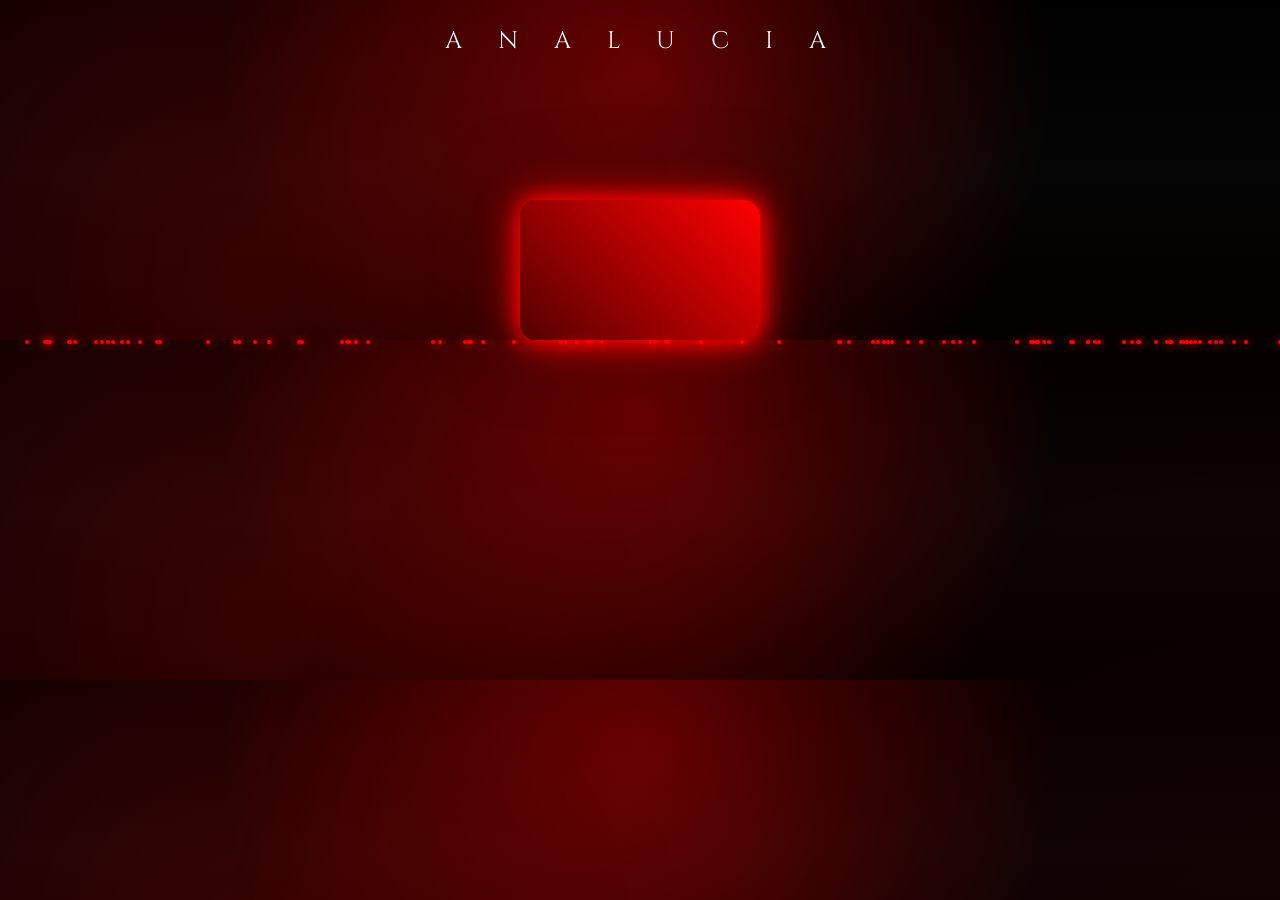
==== personas/Ana.html @ 5084f2df "Primera version del proyecto Proyecto de experiencias personales interactivas; Con 10 personas y mul" ====
<!DOCTYPE html>
<html lang="es">
<head>
<meta charset="UTF-8">
<title>Para ti, Ana Lucía</title>

<!-- FUENTE MÁS STRANGER THINGS -->
<link href="https://fonts.googleapis.com/css2?family=Cinzel:wght@400;700&family=Poppins:wght@300;500;700&display=swap" rel="stylesheet">

<style>

/* ================= FONDO STRANGER THINGS ROJO Y NEGRO ================= */

body
{
    margin: 0;

    background:
    radial-gradient(circle at 50% 20%, rgba(255,0,0,0.35), transparent 60%),
    radial-gradient(circle at 20% 80%, rgba(180,0,0,0.3), transparent 60%),
    linear-gradient(180deg, #000000, #050505, #000000);

    font-family: 'Poppins', sans-serif;

    color: white;

    text-align: center;

    overflow-x: hidden;
}

/* ================= NIEBLA ROJA ================= */

.niebla
{
    position: fixed;

    width: 200%;
    height: 200%;

    background: radial-gradient(circle, rgba(255,0,0,0.08), transparent 70%);

    animation: moverNiebla 30s infinite linear;

    pointer-events: none;
}

@keyframes moverNiebla
{
    from { transform: translate(-20%, -20%); }
    to { transform: translate(20%, 20%); }
}

/* ================= LETRAS NAVIDEÑAS FIJAS ================= */

.letras
{
    position: fixed;

    top: 20px;

    width: 100%;

    font-family: 'Cinzel', serif;

    font-size: 24px;

    letter-spacing: 10px;

    z-index: 10;
}

.letra
{
    display: inline-block;

    margin: 5px;

    animation: parpadear 2s infinite;
}

@keyframes parpadear
{
    0% { color: #ff0000; text-shadow: 0 0 15px #ff0000; }
    50% { color: #aa0000; text-shadow: 0 0 25px #ff0000; }
    100% { color: #ff0000; text-shadow: 0 0 15px #ff0000; }
}

/* ================= TITULO STRANGER THINGS ================= */

.glitch
{
    font-family: 'Cinzel', serif;

    font-size: 48px;

    color: #ff0000;

    text-shadow:
    0 0 10px #ff0000,
    0 0 20px #ff0000,
    0 0 40px #aa0000;
}

/* ================= SOBRE ================= */

#sobre
{
    margin-top: 200px;

    width: 240px;
    height: 140px;

    background: linear-gradient(45deg, #550000, #ff0000);

    border-radius: 16px;

    cursor: pointer;

    margin-left: auto;
    margin-right: auto;

    animation: latido 1.5s infinite;

    box-shadow:
    0 0 20px #ff0000,
    0 0 40px #ff0000,
    0 0 80px #550000;
}

@keyframes latido
{
    0% { transform: scale(1); }
    50% { transform: scale(1.1); }
    100% { transform: scale(1); }
}

/* ================= CARTA ================= */

.carta
{
    display: none;

    margin: auto;

    margin-top: 40px;

    max-width: 720px;

    padding: 40px;

    background: rgba(0,0,0,0.85);

    border-radius: 20px;

    box-shadow:
    0 0 30px #ff0000,
    0 0 60px #550000;
}

/* ================= TEXTO ================= */

#textoCarta
{
    font-size: 20px;

    border-right: 2px solid #ff0000;

    white-space: pre-line;
}

/* ================= PARTICULAS ROJAS ================= */

.particula
{
    position: fixed;

    width: 4px;
    height: 4px;

    border-radius: 50%;

    background: #ff0000;

    box-shadow: 0 0 10px #ff0000;

    animation: flotar linear infinite;
}

@keyframes flotar
{
    from
    {
        transform: translateY(100vh);
        opacity: 0;
    }

    10%
    {
        opacity: 1;
    }

    to
    {
        transform: translateY(-10vh);
        opacity: 0;
    }
}

/* ================= FOTOS ================= */

.foto
{
    position: absolute;

    width: 170px;

    border-radius: 12px;

    box-shadow: 0 0 20px #ff0000;

    opacity: 0;

    transition: opacity 2s;
}

.foto.visible
{
    opacity: 1;
}

.foto.izq
{
    left: 5%;
    transform: rotate(-6deg);
}

.foto.der
{
    right: 5%;
    transform: rotate(6deg);
}

/* ================= VIDEO ================= */

.video
{
    margin-top: 30px;

    width: 340px;

    border-radius: 12px;

    box-shadow: 0 0 25px #ff0000;

    opacity: 0;

    transition: opacity 2s;
}

.video.visible
{
    opacity: 1;
}

/* ================= BOTONES ================= */

.audios button
{
    display: block;

    margin: 12px auto;

    padding: 12px 20px;

    border: none;

    border-radius: 12px;

    background: linear-gradient(45deg, #550000, #ff0000);

    color: white;

    cursor: pointer;

    width: 320px;

    box-shadow:
    0 0 20px #ff0000;
}

</style>

</head>

<body>

<div class="niebla"></div>

<div class="letras">
<span class="letra">A</span>
<span class="letra">N</span>
<span class="letra">A</span>
<span class="letra">L</span>
<span class="letra">U</span>
<span class="letra">C</span>
<span class="letra">I</span>
<span class="letra">A</span>
</div>

<audio id="musica" loop>
<source src="../media/ana/musica.mp3">
</audio>

<div id="sobre" onclick="abrirCarta()"></div>

<div class="carta" id="carta">

<h1 class="glitch">Para ti, Ana Lucía</h1>

<p id="textoCarta"></p>

<img src="../media/ana/foto1.jpg" class="foto izq" id="foto1">
<img src="../media/ana/foto2.jpg" class="foto der" id="foto2">

<video class="video" id="video1" autoplay muted loop>
<source src="../media/ana/video1.mp4">
</video>

<h2>Escucha esto</h2>

<div class="audios">
<button onclick="reproducirAudio('audio1')">▶ Mensaje 1</button>
<button onclick="reproducirAudio('audio2')">▶ Mensaje 2</button>
<button onclick="reproducirAudio('audio3')">▶ Mensaje 3</button>
</div>

<audio id="audio1"><source src="../media/ana/audio1.mp3"></audio>
<audio id="audio2"><source src="../media/ana/audio2.mp3"></audio>
<audio id="audio3"><source src="../media/ana/audio3.mp3"></audio>

</div>

<script>

/* PARTICULAS */

for(let i=0;i<100;i++)
{
    let p=document.createElement("div");

    p.className="particula";

    p.style.left=Math.random()*100+"vw";

    p.style.animationDuration=(4+Math.random()*8)+"s";

    document.body.appendChild(p);
}

let audioActual=null;

function reproducirAudio(id)
{
    if(audioActual)
    {
        audioActual.pause();
        audioActual.currentTime=0;
    }

    audioActual=document.getElementById(id);

    audioActual.play();
}

function abrirCarta()
{
    document.getElementById("sobre").style.display="none";

    document.getElementById("carta").style.display="block";

    let musica=document.getElementById("musica");

    musica.volume=0;

    musica.play();

    let fade=setInterval(()=>{

        if(musica.volume<0.3)
            musica.volume+=0.01;

        else
            clearInterval(fade);

    },120);

    escribirTexto();
}

const texto=`Algunas conexiones...

trascienden dimensiones.

Y tú eres una de ellas.`;

let i=0;

function escribirTexto()
{
    if(i<texto.length)
    {
        textoCarta.innerHTML+=texto.charAt(i);

        i++;

        if(i==40)
            foto1.classList.add("visible");

        if(i==80)
            foto2.classList.add("visible");

        if(i==120)
            video1.classList.add("visible");

        setTimeout(escribirTexto,35);
    }
}

</script>

</body>
</html>
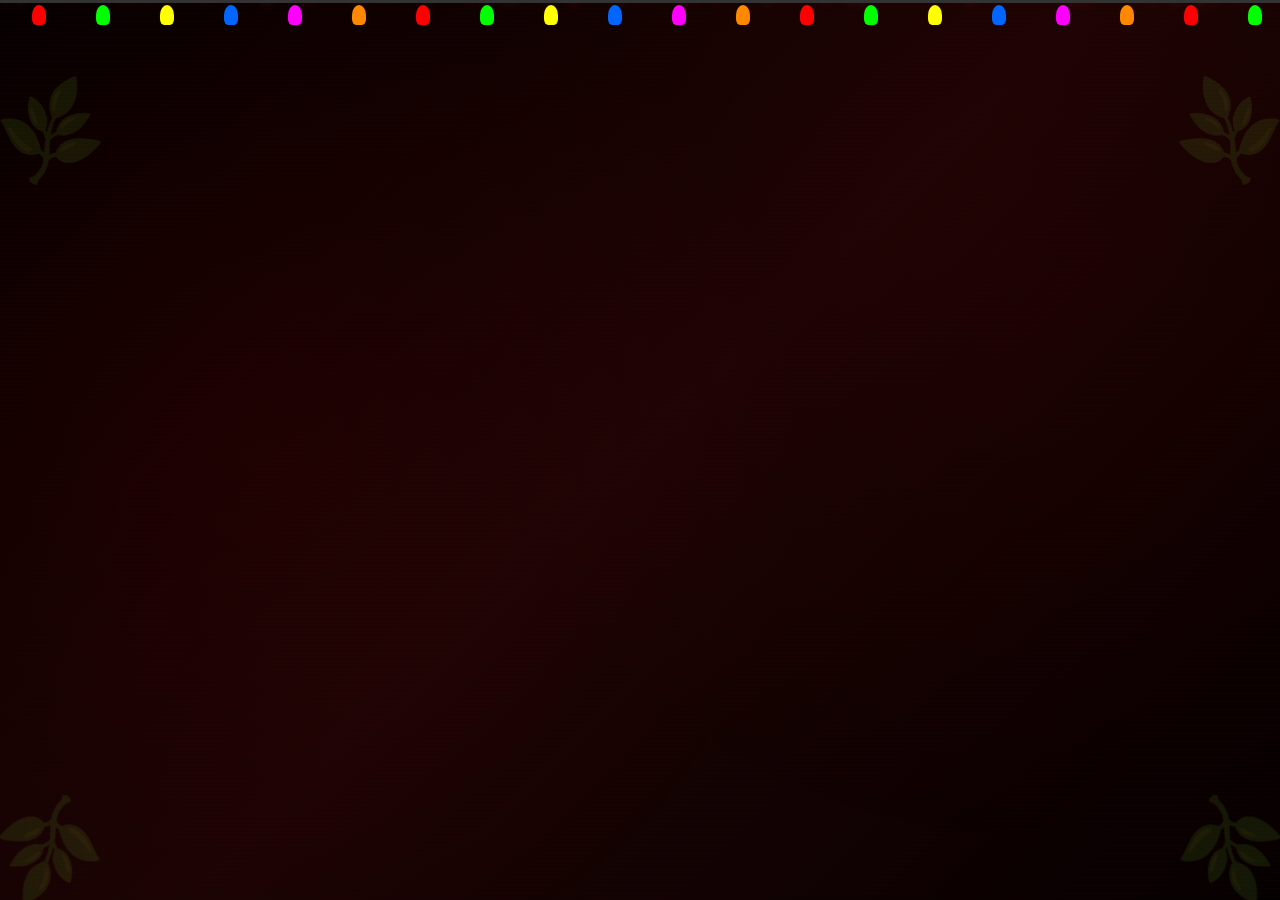
==== commit d54500da: "Update Ana.html" ====
--- a/personas/Ana.html
+++ b/personas/Ana.html
@@ -1,433 +1,1194 @@
 <!DOCTYPE html>
 <html lang="es">
 <head>
-<meta charset="UTF-8">
-<title>Para ti, Ana Lucía</title>
-
-<!-- FUENTE MÁS STRANGER THINGS -->
-<link href="https://fonts.googleapis.com/css2?family=Cinzel:wght@400;700&family=Poppins:wght@300;500;700&display=swap" rel="stylesheet">
-
-<style>
-
-/* ================= FONDO STRANGER THINGS ROJO Y NEGRO ================= */
-
-body
-{
-    margin: 0;
-
-    background:
-    radial-gradient(circle at 50% 20%, rgba(255,0,0,0.35), transparent 60%),
-    radial-gradient(circle at 20% 80%, rgba(180,0,0,0.3), transparent 60%),
-    linear-gradient(180deg, #000000, #050505, #000000);
-
-    font-family: 'Poppins', sans-serif;
-
-    color: white;
-
-    text-align: center;
-
-    overflow-x: hidden;
-}
-
-/* ================= NIEBLA ROJA ================= */
-
-.niebla
-{
-    position: fixed;
-
-    width: 200%;
-    height: 200%;
-
-    background: radial-gradient(circle, rgba(255,0,0,0.08), transparent 70%);
-
-    animation: moverNiebla 30s infinite linear;
-
-    pointer-events: none;
-}
-
-@keyframes moverNiebla
-{
-    from { transform: translate(-20%, -20%); }
-    to { transform: translate(20%, 20%); }
-}
-
-/* ================= LETRAS NAVIDEÑAS FIJAS ================= */
-
-.letras
-{
-    position: fixed;
-
-    top: 20px;
-
-    width: 100%;
-
-    font-family: 'Cinzel', serif;
-
-    font-size: 24px;
-
-    letter-spacing: 10px;
-
-    z-index: 10;
-}
-
-.letra
-{
-    display: inline-block;
-
-    margin: 5px;
-
-    animation: parpadear 2s infinite;
-}
-
-@keyframes parpadear
-{
-    0% { color: #ff0000; text-shadow: 0 0 15px #ff0000; }
-    50% { color: #aa0000; text-shadow: 0 0 25px #ff0000; }
-    100% { color: #ff0000; text-shadow: 0 0 15px #ff0000; }
-}
-
-/* ================= TITULO STRANGER THINGS ================= */
-
-.glitch
-{
-    font-family: 'Cinzel', serif;
-
-    font-size: 48px;
-
-    color: #ff0000;
-
-    text-shadow:
-    0 0 10px #ff0000,
-    0 0 20px #ff0000,
-    0 0 40px #aa0000;
-}
-
-/* ================= SOBRE ================= */
-
-#sobre
-{
-    margin-top: 200px;
-
-    width: 240px;
-    height: 140px;
-
-    background: linear-gradient(45deg, #550000, #ff0000);
-
-    border-radius: 16px;
-
-    cursor: pointer;
-
-    margin-left: auto;
-    margin-right: auto;
-
-    animation: latido 1.5s infinite;
-
-    box-shadow:
-    0 0 20px #ff0000,
-    0 0 40px #ff0000,
-    0 0 80px #550000;
-}
-
-@keyframes latido
-{
-    0% { transform: scale(1); }
-    50% { transform: scale(1.1); }
-    100% { transform: scale(1); }
-}
-
-/* ================= CARTA ================= */
-
-.carta
-{
-    display: none;
-
-    margin: auto;
-
-    margin-top: 40px;
-
-    max-width: 720px;
-
-    padding: 40px;
-
-    background: rgba(0,0,0,0.85);
-
-    border-radius: 20px;
-
-    box-shadow:
-    0 0 30px #ff0000,
-    0 0 60px #550000;
-}
-
-/* ================= TEXTO ================= */
-
-#textoCarta
-{
-    font-size: 20px;
-
-    border-right: 2px solid #ff0000;
-
-    white-space: pre-line;
-}
-
-/* ================= PARTICULAS ROJAS ================= */
-
-.particula
-{
-    position: fixed;
-
-    width: 4px;
-    height: 4px;
-
-    border-radius: 50%;
-
-    background: #ff0000;
-
-    box-shadow: 0 0 10px #ff0000;
-
-    animation: flotar linear infinite;
-}
-
-@keyframes flotar
-{
-    from
-    {
-        transform: translateY(100vh);
-        opacity: 0;
-    }
-
-    10%
-    {
-        opacity: 1;
-    }
-
-    to
-    {
-        transform: translateY(-10vh);
-        opacity: 0;
-    }
-}
-
-/* ================= FOTOS ================= */
-
-.foto
-{
-    position: absolute;
-
-    width: 170px;
-
-    border-radius: 12px;
-
-    box-shadow: 0 0 20px #ff0000;
-
-    opacity: 0;
-
-    transition: opacity 2s;
-}
-
-.foto.visible
-{
-    opacity: 1;
-}
-
-.foto.izq
-{
-    left: 5%;
-    transform: rotate(-6deg);
-}
-
-.foto.der
-{
-    right: 5%;
-    transform: rotate(6deg);
-}
-
-/* ================= VIDEO ================= */
-
-.video
-{
-    margin-top: 30px;
-
-    width: 340px;
-
-    border-radius: 12px;
-
-    box-shadow: 0 0 25px #ff0000;
-
-    opacity: 0;
-
-    transition: opacity 2s;
-}
-
-.video.visible
-{
-    opacity: 1;
-}
-
-/* ================= BOTONES ================= */
-
-.audios button
-{
-    display: block;
-
-    margin: 12px auto;
-
-    padding: 12px 20px;
-
-    border: none;
-
-    border-radius: 12px;
-
-    background: linear-gradient(45deg, #550000, #ff0000);
-
-    color: white;
-
-    cursor: pointer;
-
-    width: 320px;
-
-    box-shadow:
-    0 0 20px #ff0000;
-}
-
-</style>
-
+    <meta charset="UTF-8">
+    <meta name="viewport" content="width=device-width, initial-scale=1.0">
+    <title>Para ti, Ana Lucía</title>
+    
+    <link href="https://fonts.googleapis.com/css2?family=Bungee+Inline&family=Roboto+Mono:wght@400;700&family=Lora:wght@400;500;600&display=swap" rel="stylesheet">
+    
+    <style>
+        * {
+            margin: 0;
+            padding: 0;
+            box-sizing: border-box;
+        }
+        
+        body {
+            background: linear-gradient(135deg, #050000 0%, #1a0505 50%, #050000 100%);
+            font-family: 'Lora', serif;
+            color: #e8e8e8;
+            min-height: 100vh;
+            overflow-x: hidden;
+            position: relative;
+        }
+        
+        /* === LÍNEAS DE TV ANTIGUA EN EL FONDO === */
+        body::before {
+            content: '';
+            position: fixed;
+            top: 0;
+            left: 0;
+            width: 100%;
+            height: 100%;
+            background: repeating-linear-gradient(
+                0deg,
+                transparent,
+                transparent 2px,
+                rgba(255, 0, 0, 0.02) 2px,
+                rgba(255, 0, 0, 0.02) 4px
+            );
+            pointer-events: none;
+            z-index: 1;
+        }
+        
+        /* === NIEBLA SUTIL === */
+        body::after {
+            content: '';
+            position: fixed;
+            top: 0;
+            left: 0;
+            width: 100%;
+            height: 100%;
+            background: radial-gradient(circle at 20% 50%, rgba(255, 0, 0, 0.05) 0%, transparent 50%),
+                        radial-gradient(circle at 80% 30%, rgba(255, 0, 0, 0.03) 0%, transparent 50%);
+            pointer-events: none;
+            z-index: 1;
+            animation: fog-move 15s ease-in-out infinite;
+        }
+        
+        @keyframes fog-move {
+            0%, 100% { opacity: 0.5; }
+            50% { opacity: 0.8; }
+        }
+        
+        /* === CHRISTMAS LIGHTS COLGANTES === */
+        .christmas-lights {
+            position: fixed;
+            top: 0;
+            left: 0;
+            width: 100%;
+            height: 80px;
+            z-index: 50;
+            pointer-events: none;
+        }
+        
+        .christmas-lights::before {
+            content: '';
+            position: absolute;
+            top: 0;
+            left: 0;
+            width: 100%;
+            height: 3px;
+            background: #333;
+        }
+        
+        .light {
+            position: absolute;
+            top: 5px;
+            width: 14px;
+            height: 20px;
+            border-radius: 50% 50% 30% 30%;
+            animation: christmas-blink 2s ease-in-out infinite;
+        }
+        
+        @keyframes christmas-blink {
+            0%, 100% { 
+                opacity: 0.4;
+                box-shadow: 0 0 5px currentColor;
+            }
+            50% { 
+                opacity: 1;
+                box-shadow: 0 0 15px currentColor, 0 0 25px currentColor;
+            }
+        }
+        
+        /* === PARTÍCULAS ESTÁTICAS === */
+        .particle {
+            position: fixed;
+            width: 3px;
+            height: 3px;
+            border-radius: 50%;
+            opacity: 0.7;
+            pointer-events: none;
+            animation: float-particle 15s linear infinite;
+            z-index: 2;
+        }
+        
+        .particle {
+            background: #ff0000;
+            box-shadow: 0 0 8px #ff0000;
+        }
+        
+        .particle:nth-child(odd) {
+            background: #cc0000;
+            box-shadow: 0 0 8px #cc0000;
+        }
+        
+        .particle:nth-child(3n) {
+            background: #ffffff;
+            box-shadow: 0 0 8px #ffffff;
+            opacity: 0.4;
+        }
+        
+        @keyframes float-particle {
+            from {
+                transform: translateY(100vh) translateX(0);
+                opacity: 0;
+            }
+            10% { opacity: 0.8; }
+            90% { opacity: 0.8; }
+            to {
+                transform: translateY(-100vh) translateX(100px);
+                opacity: 0;
+            }
+        }
+        
+        /* === RAÍCES DEL UPSIDE DOWN (decoración esquinas) === */
+        .vines {
+            position: fixed;
+            font-size: 80px;
+            opacity: 0.15;
+            pointer-events: none;
+            z-index: 1;
+            animation: vine-grow 6s ease-in-out infinite;
+        }
+        
+        .vines.top-left {
+            top: 80px;
+            left: 0;
+            transform: rotate(-20deg);
+        }
+        
+        .vines.top-right {
+            top: 80px;
+            right: 0;
+            transform: scaleX(-1) rotate(-20deg);
+        }
+        
+        .vines.bottom-left {
+            bottom: 0;
+            left: 0;
+            transform: rotate(160deg);
+        }
+        
+        .vines.bottom-right {
+            bottom: 0;
+            right: 0;
+            transform: scaleX(-1) rotate(160deg);
+        }
+        
+        @keyframes vine-grow {
+            0%, 100% { transform: scale(1) rotate(var(--rot, 0deg)); opacity: 0.15; }
+            50% { transform: scale(1.05) rotate(var(--rot, 0deg)); opacity: 0.25; }
+        }
+        
+        /* ===== SOBRE INICIAL ===== */
+        #sobre-inicial {
+            position: fixed;
+            top: 0;
+            left: 0;
+            width: 100%;
+            height: 100%;
+            display: flex;
+            align-items: center;
+            justify-content: center;
+            z-index: 100;
+            background: linear-gradient(135deg, #050000 0%, #1a0505 100%);
+            animation: fade-out 0.8s ease forwards 8s;
+        }
+        
+        @keyframes fade-out {
+            to {
+                opacity: 0;
+                pointer-events: none;
+            }
+        }
+        
+        /* Líneas de TV en sobre inicial */
+        #sobre-inicial::before {
+            content: '';
+            position: absolute;
+            top: 0;
+            left: 0;
+            width: 100%;
+            height: 100%;
+            background: repeating-linear-gradient(
+                0deg,
+                transparent,
+                transparent 2px,
+                rgba(255, 0, 0, 0.03) 2px,
+                rgba(255, 0, 0, 0.03) 4px
+            );
+            pointer-events: none;
+            z-index: 1;
+        }
+        
+        .sobre-wrapper {
+            position: relative;
+            width: 380px;
+            height: 380px;
+            display: flex;
+            align-items: center;
+            justify-content: center;
+            z-index: 10;
+        }
+        
+        /* === LETRAS DEL ALFABETO BRILLANDO (REFERENCIA A WILL/JOYCE) === */
+        .alphabet-letter {
+            position: absolute;
+            font-family: 'Bungee Inline', cursive;
+            font-size: 36px;
+            color: #ff0000;
+            opacity: 0;
+            text-shadow: 0 0 15px #ff0000, 0 0 30px #ff0000;
+            animation: blink-letter 4s ease-in-out infinite;
+        }
+        
+        @keyframes blink-letter {
+            0%, 90%, 100% { opacity: 0; }
+            5%, 15% { opacity: 1; }
+            7%, 13% { opacity: 0.3; }
+        }
+        
+        .alphabet-letter:nth-child(1) { 
+            top: 0; left: 30px; 
+            animation-delay: 0s;
+        }
+        .alphabet-letter:nth-child(2) { 
+            top: 0; right: 30px; 
+            animation-delay: 1s;
+        }
+        .alphabet-letter:nth-child(3) { 
+            bottom: 0; left: 30px; 
+            animation-delay: 2s;
+        }
+        .alphabet-letter:nth-child(4) { 
+            bottom: 0; right: 30px; 
+            animation-delay: 3s;
+        }
+        
+        /* Partículas orbitando */
+        .particle-orbit {
+            position: absolute;
+            width: 5px;
+            height: 5px;
+            border-radius: 50%;
+            animation: orbit-particle 8s linear infinite;
+        }
+        
+        .particle-orbit { background: #ff0000; box-shadow: 0 0 12px #ff0000; }
+        .particle-orbit:nth-child(7) { background: #ffffff; box-shadow: 0 0 12px #ffffff; }
+        .particle-orbit:nth-child(8) { background: #ff3333; box-shadow: 0 0 12px #ff3333; }
+        .particle-orbit:nth-child(9) { background: #cc0000; box-shadow: 0 0 12px #cc0000; }
+        .particle-orbit:nth-child(10) { background: #ffffff; box-shadow: 0 0 12px #ffffff; }
+        
+        @keyframes orbit-particle {
+            0% {
+                transform: rotate(0deg) translateX(200px) rotate(0deg);
+                opacity: 0.8;
+            }
+            100% {
+                transform: rotate(360deg) translateX(200px) rotate(-360deg);
+                opacity: 0.8;
+            }
+        }
+        
+        .particle-orbit:nth-child(6) { animation-delay: 0s; }
+        .particle-orbit:nth-child(7) { animation-delay: 1.5s; }
+        .particle-orbit:nth-child(8) { animation-delay: 3s; }
+        .particle-orbit:nth-child(9) { animation-delay: 4.5s; }
+        .particle-orbit:nth-child(10) { animation-delay: 6s; }
+        
+        /* SOBRE - Estilo logo Stranger Things */
+        .sobre {
+            width: 320px;
+            height: 200px;
+            background: linear-gradient(135deg, #1a0000 0%, #330000 100%);
+            border: 4px solid #ff0000;
+            border-radius: 12px;
+            display: flex;
+            flex-direction: column;
+            align-items: center;
+            justify-content: center;
+            box-shadow: 
+                0 20px 60px rgba(255, 0, 0, 0.4),
+                0 0 30px rgba(255, 0, 0, 0.5),
+                inset 0 0 30px rgba(255, 0, 0, 0.2);
+            cursor: pointer;
+            animation: pulse-sobre 2s ease-in-out infinite, flicker-light 3s ease-in-out infinite;
+            position: relative;
+            z-index: 10;
+        }
+        
+        /* Doble borde como logo real de Stranger Things */
+        .sobre::before {
+            content: '';
+            position: absolute;
+            top: -10px;
+            left: -10px;
+            right: -10px;
+            bottom: -10px;
+            border: 2px solid #ff0000;
+            border-radius: 16px;
+            opacity: 0.5;
+            animation: pulse-border 3s ease-in-out infinite;
+        }
+        
+        @keyframes pulse-border {
+            0%, 100% { opacity: 0.3; transform: scale(1); }
+            50% { opacity: 0.7; transform: scale(1.02); }
+        }
+        
+        @keyframes pulse-sobre {
+            0%, 100% { transform: scale(1); }
+            50% { transform: scale(1.05); }
+        }
+        
+        @keyframes flicker-light {
+            0%, 100% { 
+                box-shadow: 
+                    0 20px 60px rgba(255, 0, 0, 0.4),
+                    0 0 30px rgba(255, 0, 0, 0.5),
+                    inset 0 0 30px rgba(255, 0, 0, 0.2);
+                border-color: #ff0000;
+            }
+            5% {
+                box-shadow: 
+                    0 20px 60px rgba(255, 0, 0, 0.2),
+                    0 0 15px rgba(255, 0, 0, 0.3),
+                    inset 0 0 15px rgba(255, 0, 0, 0.1);
+                border-color: #660000;
+            }
+            10%, 90% { 
+                box-shadow: 
+                    0 20px 60px rgba(255, 0, 0, 0.4),
+                    0 0 30px rgba(255, 0, 0, 0.5),
+                    inset 0 0 30px rgba(255, 0, 0, 0.2);
+                border-color: #ff0000;
+            }
+            50% { 
+                box-shadow: 
+                    0 20px 60px rgba(255, 0, 0, 0.7),
+                    0 0 60px rgba(255, 0, 0, 0.8),
+                    inset 0 0 60px rgba(255, 0, 0, 0.3);
+                border-color: #ff3333;
+            }
+        }
+        
+        .sobre-titulo {
+            font-family: 'Bungee Inline', cursive;
+            font-size: 28px;
+            color: #ff0000;
+            font-weight: 700;
+            margin-bottom: 10px;
+            text-align: center;
+            text-shadow: 
+                0 0 10px #ff0000, 
+                0 0 20px #ff0000,
+                0 0 30px rgba(255, 0, 0, 0.5);
+            line-height: 1.2;
+        }
+        
+        .sobre-subtitulo {
+            font-family: 'Roboto Mono', monospace;
+            font-size: 11px;
+            color: #ff6666;
+            font-weight: 500;
+            letter-spacing: 2px;
+            text-transform: uppercase;
+            animation: blink-static 2s ease-in-out infinite;
+        }
+        
+        @keyframes blink-static {
+            0%, 100% { opacity: 0.8; }
+            50% { opacity: 1; }
+        }
+        
+        .sobre-instruccion {
+            font-family: 'Roboto Mono', monospace;
+            font-size: 10px;
+            color: #ff0000;
+            margin-top: 12px;
+            text-transform: uppercase;
+            letter-spacing: 1px;
+            opacity: 0.9;
+            animation: blink-instruction 1.5s ease-in-out infinite;
+        }
+        
+        @keyframes blink-instruction {
+            0%, 100% { opacity: 0.7; }
+            50% { opacity: 1; }
+        }
+        
+        /* ===== CONTENIDO PRINCIPAL ===== */
+        .contenedor {
+            max-width: 900px;
+            margin: 0 auto;
+            padding: 100px 40px 80px;
+            display: none;
+            animation: fade-in 1s ease;
+            position: relative;
+            z-index: 10;
+        }
+        
+        .contenedor.visible {
+            display: block;
+        }
+        
+        @keyframes fade-in {
+            from { opacity: 0; transform: translateY(20px); }
+            to { opacity: 1; transform: translateY(0); }
+        }
+        
+        /* === BANNER HAWKINS === */
+        .hawkins-banner {
+            text-align: center;
+            margin-bottom: 30px;
+            font-family: 'Roboto Mono', monospace;
+            font-size: 12px;
+            color: #ff6666;
+            letter-spacing: 3px;
+            text-transform: uppercase;
+            opacity: 0.7;
+        }
+        
+        .hawkins-banner::before,
+        .hawkins-banner::after {
+            content: ' ━━━━━ ';
+            color: #ff0000;
+        }
+        
+        /* Título principal con efecto Stranger Things MEJORADO */
+        h1 {
+            font-family: 'Bungee Inline', cursive;
+            font-size: 72px;
+            text-align: center;
+            color: #ff0000;
+            margin-bottom: 20px;
+            text-shadow: 
+                0 0 20px #ff0000,
+                0 0 40px #ff0000,
+                0 0 60px rgba(255, 0, 0, 0.5);
+            font-weight: 700;
+            animation: title-flicker 4s ease-in-out infinite, levitate 3s ease-in-out infinite;
+            line-height: 1.1;
+            position: relative;
+        }
+        
+        @keyframes title-flicker {
+            0%, 100% { 
+                text-shadow: 
+                    0 0 20px #ff0000,
+                    0 0 40px #ff0000,
+                    0 0 60px rgba(255, 0, 0, 0.5);
+                opacity: 1;
+            }
+            3% { opacity: 0.7; }
+            6%, 94% { opacity: 1; }
+            50% { 
+                text-shadow: 
+                    0 0 30px #ff0000,
+                    0 0 60px #ff0000,
+                    0 0 90px rgba(255, 0, 0, 0.7);
+            }
+        }
+        
+        @keyframes levitate {
+            0%, 100% { transform: translateY(0px); }
+            50% { transform: translateY(-10px); }
+        }
+        
+        /* === SUBTITULO ESTILO PELÍCULA === */
+        .pelicula-subtitle {
+            text-align: center;
+            font-family: 'Roboto Mono', monospace;
+            font-size: 13px;
+            color: #ff0000;
+            margin-bottom: 50px;
+            letter-spacing: 4px;
+            text-transform: uppercase;
+            opacity: 0.8;
+            border-top: 1px solid #ff0000;
+            border-bottom: 1px solid #ff0000;
+            padding: 10px 0;
+            max-width: 400px;
+            margin-left: auto;
+            margin-right: auto;
+        }
+        
+        /* === ICONOS DECORATIVOS === */
+        .icons-row {
+            text-align: center;
+            margin: 30px 0;
+            font-size: 28px;
+        }
+        
+        .icons-row span {
+            display: inline-block;
+            margin: 0 15px;
+            animation: float-icon 3s ease-in-out infinite;
+            opacity: 0.7;
+        }
+        
+        .icons-row span:nth-child(1) { animation-delay: 0s; }
+        .icons-row span:nth-child(2) { animation-delay: 0.5s; }
+        .icons-row span:nth-child(3) { animation-delay: 1s; }
+        .icons-row span:nth-child(4) { animation-delay: 1.5s; }
+        .icons-row span:nth-child(5) { animation-delay: 2s; }
+        
+        @keyframes float-icon {
+            0%, 100% { transform: translateY(0); }
+            50% { transform: translateY(-10px); }
+        }
+        
+        /* ===== SECCIÓN DE MENSAJE PERSONALIZADO ===== */
+        .seccion-mensaje {
+            background: rgba(255, 0, 0, 0.05);
+            border: 2px solid #ff0000;
+            border-radius: 12px;
+            padding: 40px;
+            margin-bottom: 60px;
+            text-align: center;
+            position: relative;
+            box-shadow: 0 0 20px rgba(255, 0, 0, 0.2);
+        }
+        
+        /* Doble borde como Stranger Things */
+        .seccion-mensaje::after {
+            content: '';
+            position: absolute;
+            top: -8px;
+            left: -8px;
+            right: -8px;
+            bottom: -8px;
+            border: 1px solid #ff0000;
+            border-radius: 14px;
+            opacity: 0.4;
+            pointer-events: none;
+        }
+        
+        .seccion-mensaje::before {
+            content: '⚡';
+            position: absolute;
+            top: -20px;
+            left: 50%;
+            transform: translateX(-50%);
+            font-size: 32px;
+            animation: sparkle 2s ease-in-out infinite;
+            background: #050000;
+            padding: 0 10px;
+            z-index: 5;
+        }
+        
+        @keyframes sparkle {
+            0%, 100% { opacity: 0.5; transform: translateX(-50%) scale(1); }
+            50% { opacity: 1; transform: translateX(-50%) scale(1.2); }
+        }
+        
+        .seccion-mensaje p {
+            font-family: 'Bungee Inline', cursive;
+            font-size: 18px;
+            color: #ff0000;
+            margin-bottom: 20px;
+            letter-spacing: 3px;
+            text-shadow: 0 0 10px rgba(255, 0, 0, 0.5);
+        }
+        
+        .mensaje-box {
+            background: rgba(20, 0, 0, 0.8);
+            border: 1px solid #ff0000;
+            border-radius: 8px;
+            padding: 25px;
+            min-height: 120px;
+            color: #e8e8e8;
+            font-size: 15px;
+            line-height: 1.8;
+            margin: 20px 0;
+            font-family: 'Lora', serif;
+            box-shadow: inset 0 0 20px rgba(255, 0, 0, 0.1);
+            text-align: left;
+            position: relative;
+        }
+        
+        /* Mini esquinas decorativas */
+        .mensaje-box::before,
+        .mensaje-box::after {
+            content: '';
+            position: absolute;
+            width: 20px;
+            height: 20px;
+            border: 2px solid #ff0000;
+        }
+        
+        .mensaje-box::before {
+            top: -2px;
+            left: -2px;
+            border-right: none;
+            border-bottom: none;
+        }
+        
+        .mensaje-box::after {
+            bottom: -2px;
+            right: -2px;
+            border-left: none;
+            border-top: none;
+        }
+        
+        /* ===== SECCIÓN DE MENSAJES ===== */
+        .seccion-mensajes {
+            margin: 80px 0;
+            text-align: center;
+        }
+        
+        .seccion-mensajes h2 {
+            font-family: 'Bungee Inline', cursive;
+            font-size: 36px;
+            color: #ff0000;
+            margin-bottom: 40px;
+            font-weight: 400;
+            letter-spacing: 3px;
+            text-shadow: 0 0 15px #ff0000;
+        }
+        
+        .seccion-mensajes h2::before {
+            content: '⚡ ';
+        }
+        
+        .seccion-mensajes h2::after {
+            content: ' ⚡';
+        }
+        
+        .botones-container {
+            display: flex;
+            flex-direction: column;
+            gap: 15px;
+            max-width: 500px;
+            margin: 0 auto;
+        }
+        
+        .boton-mensaje {
+            padding: 18px 30px;
+            background: linear-gradient(135deg, #ff0000, #cc0000);
+            border: 2px solid #fff;
+            border-radius: 8px;
+            color: #fff;
+            font-family: 'Bungee Inline', cursive;
+            font-size: 14px;
+            font-weight: 600;
+            cursor: pointer;
+            transition: all 0.3s ease;
+            position: relative;
+            overflow: hidden;
+            text-transform: uppercase;
+            letter-spacing: 1.5px;
+            text-shadow: 1px 1px 0 rgba(0,0,0,0.5);
+            box-shadow: 0 0 15px rgba(255, 0, 0, 0.4);
+        }
+        
+        .boton-mensaje::before {
+            content: '';
+            position: absolute;
+            top: 0;
+            left: -100%;
+            width: 100%;
+            height: 100%;
+            background: linear-gradient(90deg, transparent, rgba(255,255,255,0.4), transparent);
+            transition: left 0.4s ease;
+            z-index: 1;
+        }
+        
+        .boton-mensaje:hover::before {
+            left: 100%;
+        }
+        
+        .boton-mensaje:hover {
+            transform: translateY(-4px) scale(1.05);
+            box-shadow: 
+                0 12px 25px rgba(255, 0, 0, 0.6),
+                0 0 30px rgba(255, 0, 0, 0.5);
+            background: linear-gradient(135deg, #ff3333, #ff0000);
+        }
+        
+        .boton-mensaje:active {
+            transform: scale(0.98);
+        }
+        
+        .boton-mensaje span {
+            position: relative;
+            z-index: 2;
+        }
+        
+        /* ===== BOTÓN ALBUM ===== */
+        .boton-album {
+            margin-top: 50px;
+            padding: 20px 50px;
+            background: linear-gradient(135deg, #ff0000, #cc0000);
+            border: 2px solid #fff;
+            border-radius: 8px;
+            color: #fff;
+            font-family: 'Bungee Inline', cursive;
+            font-size: 16px;
+            font-weight: 600;
+            cursor: pointer;
+            transition: all 0.3s ease;
+            position: relative;
+            overflow: hidden;
+            text-transform: uppercase;
+            letter-spacing: 2px;
+            text-shadow: 1px 1px 0 rgba(0,0,0,0.5);
+            box-shadow: 
+                0 8px 20px rgba(255, 0, 0, 0.4),
+                0 0 20px rgba(255, 0, 0, 0.3);
+        }
+        
+        .boton-album::before {
+            content: '';
+            position: absolute;
+            top: 0;
+            left: -100%;
+            width: 100%;
+            height: 100%;
+            background: rgba(255,255,255,0.3);
+            transition: left 0.4s ease;
+        }
+        
+        .boton-album:hover::before {
+            left: 100%;
+        }
+        
+        .boton-album:hover {
+            transform: translateY(-5px) scale(1.08);
+            box-shadow: 
+                0 18px 40px rgba(255, 0, 0, 0.7),
+                0 0 30px rgba(255, 0, 0, 0.6);
+            background: linear-gradient(135deg, #ff3333, #ff0000);
+        }
+        
+        /* ===== GALERÍA DE FOTOS ===== */
+        .galeria {
+            display: none;
+            margin-top: 80px;
+        }
+        
+        .galeria.activa {
+            display: block;
+            animation: fade-in 0.8s ease;
+        }
+        
+        .galeria h2 {
+            font-family: 'Bungee Inline', cursive;
+            font-size: 36px;
+            color: #ff0000;
+            text-align: center;
+            margin-bottom: 50px;
+            letter-spacing: 3px;
+            text-shadow: 0 0 15px #ff0000;
+        }
+        
+        .galeria h2::before {
+            content: '📺 ';
+        }
+        
+        .galeria h2::after {
+            content: ' 📺';
+        }
+        
+        .grid-fotos {
+            display: grid;
+            grid-template-columns: repeat(auto-fit, minmax(230px, 1fr));
+            gap: 25px;
+            margin-bottom: 60px;
+        }
+        
+        .foto-item {
+            position: relative;
+            aspect-ratio: 1;
+            border-radius: 8px;
+            overflow: hidden;
+            cursor: pointer;
+            opacity: 0;
+            animation: fade-in 0.8s ease forwards;
+            transition: all 0.3s ease;
+            border: 2px solid rgba(255, 0, 0, 0.3);
+            box-shadow: 0 0 15px rgba(255, 0, 0, 0.2);
+        }
+        
+        /* Esquinas decorativas en fotos */
+        .foto-item::before,
+        .foto-item::after {
+            content: '';
+            position: absolute;
+            width: 15px;
+            height: 15px;
+            border: 2px solid #ff0000;
+            z-index: 5;
+        }
+        
+        .foto-item::before {
+            top: 5px;
+            left: 5px;
+            border-right: none;
+            border-bottom: none;
+        }
+        
+        .foto-item::after {
+            bottom: 5px;
+            right: 5px;
+            border-left: none;
+            border-top: none;
+        }
+        
+        .foto-item:nth-child(1) { animation-delay: 0.1s; }
+        .foto-item:nth-child(2) { animation-delay: 0.2s; }
+        .foto-item:nth-child(3) { animation-delay: 0.3s; }
+        .foto-item:nth-child(4) { animation-delay: 0.4s; }
+        .foto-item:nth-child(5) { animation-delay: 0.5s; }
+        .foto-item:nth-child(6) { animation-delay: 0.6s; }
+        
+        .foto-item img {
+            width: 100%;
+            height: 100%;
+            object-fit: cover;
+            transition: transform 0.5s ease;
+        }
+        
+        .foto-item:hover {
+            border-color: #ff0000;
+            box-shadow: 
+                0 8px 25px rgba(255, 0, 0, 0.5),
+                0 0 20px rgba(255, 0, 0, 0.4);
+            transform: translateY(-5px);
+        }
+        
+        .foto-item:hover img {
+            transform: scale(1.08);
+        }
+        
+        .foto-placeholder {
+            width: 100%;
+            height: 100%;
+            background: rgba(255, 0, 0, 0.05);
+            display: flex;
+            align-items: center;
+            justify-content: center;
+            border: 2px dashed #ff0000;
+            font-size: 50px;
+            color: #ff0000;
+        }
+        
+        /* ===== LÍNEA DIVISORA ===== */
+        .divider {
+            width: 200px;
+            height: 2px;
+            background: linear-gradient(90deg, transparent, #ff0000, #ffffff, #ff0000, transparent);
+            margin: 60px auto;
+            box-shadow: 0 0 15px #ff0000;
+            position: relative;
+        }
+        
+        .divider::before,
+        .divider::after {
+            content: '⚡';
+            position: absolute;
+            top: -10px;
+            color: #ff0000;
+            text-shadow: 0 0 10px #ff0000;
+            font-size: 18px;
+        }
+        
+        .divider::before {
+            left: -20px;
+        }
+        
+        .divider::after {
+            right: -20px;
+        }
+        
+        /* ===== BOTÓN VOLVER ===== */
+        .volver {
+            display: inline-block;
+            margin-top: 60px;
+            padding: 12px 35px;
+            background: transparent;
+            border: 2px solid #ff0000;
+            border-radius: 6px;
+            color: #ff0000;
+            font-family: 'Bungee Inline', cursive;
+            font-size: 14px;
+            text-decoration: none;
+            cursor: pointer;
+            transition: all 0.3s ease;
+            text-transform: uppercase;
+            letter-spacing: 1.5px;
+            font-weight: 500;
+        }
+        
+        .volver:hover {
+            background: #ff0000;
+            color: #fff;
+            transform: translateY(-3px);
+            box-shadow: 
+                0 8px 20px rgba(255, 0, 0, 0.5),
+                0 0 20px rgba(255, 0, 0, 0.4);
+        }
+        
+        /* === FOOTER STRANGER THINGS === */
+        .footer-st {
+            text-align: center;
+            margin-top: 80px;
+            padding-top: 30px;
+            border-top: 1px solid rgba(255, 0, 0, 0.3);
+            font-family: 'Roboto Mono', monospace;
+            font-size: 11px;
+            color: rgba(255, 0, 0, 0.6);
+            letter-spacing: 2px;
+            text-transform: uppercase;
+        }
+        
+        /* Responsive */
+        @media (max-width: 768px) {
+            h1 { font-size: 48px; }
+            
+            .seccion-mensajes h2 {
+                font-size: 28px;
+            }
+            
+            .grid-fotos {
+                grid-template-columns: repeat(auto-fit, minmax(150px, 1fr));
+                gap: 15px;
+            }
+            
+            .boton-mensaje {
+                padding: 14px 20px;
+                font-size: 12px;
+            }
+            
+            .contenedor {
+                padding: 80px 20px 60px;
+            }
+            
+            .vines { display: none; }
+            
+            .icons-row span {
+                margin: 0 8px;
+            }
+        }
+    </style>
 </head>
-
 <body>
-
-<div class="niebla"></div>
-
-<div class="letras">
-<span class="letra">A</span>
-<span class="letra">N</span>
-<span class="letra">A</span>
-<span class="letra">L</span>
-<span class="letra">U</span>
-<span class="letra">C</span>
-<span class="letra">I</span>
-<span class="letra">A</span>
-</div>
-
-<audio id="musica" loop>
-<source src="../media/ana/musica.mp3">
-</audio>
-
-<div id="sobre" onclick="abrirCarta()"></div>
-
-<div class="carta" id="carta">
-
-<h1 class="glitch">Para ti, Ana Lucía</h1>
-
-<p id="textoCarta"></p>
-
-<img src="../media/ana/foto1.jpg" class="foto izq" id="foto1">
-<img src="../media/ana/foto2.jpg" class="foto der" id="foto2">
-
-<video class="video" id="video1" autoplay muted loop>
-<source src="../media/ana/video1.mp4">
-</video>
-
-<h2>Escucha esto</h2>
-
-<div class="audios">
-<button onclick="reproducirAudio('audio1')">▶ Mensaje 1</button>
-<button onclick="reproducirAudio('audio2')">▶ Mensaje 2</button>
-<button onclick="reproducirAudio('audio3')">▶ Mensaje 3</button>
-</div>
-
-<audio id="audio1"><source src="../media/ana/audio1.mp3"></audio>
-<audio id="audio2"><source src="../media/ana/audio2.mp3"></audio>
-<audio id="audio3"><source src="../media/ana/audio3.mp3"></audio>
-
-</div>
-
-<script>
-
-/* PARTICULAS */
-
-for(let i=0;i<100;i++)
-{
-    let p=document.createElement("div");
-
-    p.className="particula";
-
-    p.style.left=Math.random()*100+"vw";
-
-    p.style.animationDuration=(4+Math.random()*8)+"s";
-
-    document.body.appendChild(p);
-}
-
-let audioActual=null;
-
-function reproducirAudio(id)
-{
-    if(audioActual)
-    {
-        audioActual.pause();
-        audioActual.currentTime=0;
-    }
-
-    audioActual=document.getElementById(id);
-
-    audioActual.play();
-}
-
-function abrirCarta()
-{
-    document.getElementById("sobre").style.display="none";
-
-    document.getElementById("carta").style.display="block";
-
-    let musica=document.getElementById("musica");
-
-    musica.volume=0;
-
-    musica.play();
-
-    let fade=setInterval(()=>{
-
-        if(musica.volume<0.3)
-            musica.volume+=0.01;
-
-        else
-            clearInterval(fade);
-
-    },120);
-
-    escribirTexto();
-}
-
-const texto=`Algunas conexiones...
-
-trascienden dimensiones.
-
-Y tú eres una de ellas.`;
-
-let i=0;
-
-function escribirTexto()
-{
-    if(i<texto.length)
-    {
-        textoCarta.innerHTML+=texto.charAt(i);
-
-        i++;
-
-        if(i==40)
-            foto1.classList.add("visible");
-
-        if(i==80)
-            foto2.classList.add("visible");
-
-        if(i==120)
-            video1.classList.add("visible");
-
-        setTimeout(escribirTexto,35);
-    }
-}
-
-</script>
-
+ 
+    <!-- CHRISTMAS LIGHTS -->
+    <div class="christmas-lights" id="lights"></div>
+    
+    <!-- RAÍCES DEL UPSIDE DOWN -->
+    <div class="vines top-left">🌿</div>
+    <div class="vines top-right">🌿</div>
+    <div class="vines bottom-left">🌿</div>
+    <div class="vines bottom-right">🌿</div>
+    
+    <!-- SOBRE INICIAL CON ALFABETO Y PARTÍCULAS -->
+    <div id="sobre-inicial">
+        <div class="sobre-wrapper" onclick="abrirSobre()">
+            <!-- Letras del alfabeto brillando -->
+            <div class="alphabet-letter">A</div>
+            <div class="alphabet-letter">L</div>
+            <div class="alphabet-letter">U</div>
+            <div class="alphabet-letter">C</div>
+            
+            <!-- Partículas orbitando -->
+            <div class="particle-orbit"></div>
+            <div class="particle-orbit"></div>
+            <div class="particle-orbit"></div>
+            <div class="particle-orbit"></div>
+            <div class="particle-orbit"></div>
+            
+            <!-- Sobre -->
+            <div class="sobre">
+                <div class="sobre-titulo">Para ti,<br>Ana Lucía</div>
+                <div class="sobre-subtitulo">⚡ FROM THE UPSIDE DOWN ⚡</div>
+                <div class="sobre-instruccion">▶ Presiona para ingresar ◀</div>
+            </div>
+        </div>
+    </div>
+ 
+    <!-- PARTÍCULAS FLOTANTES -->
+    <div id="particulas"></div>
+ 
+    <!-- MÚSICA DE FONDO -->
+    <audio id="musica" loop volume="0.15">
+        <source src="../media/Ana/musica.mp3" type="audio/mpeg">
+    </audio>
+ 
+    <!-- CONTENIDO PRINCIPAL -->
+    <div class="contenedor" id="contenedor">
+        
+        <!-- BANNER HAWKINS -->
+        <div class="hawkins-banner">HAWKINS, INDIANA · 1985</div>
+        
+        <h1>Para ti,<br>Ana Lucía</h1>
+        
+        <div class="pelicula-subtitle">A Netflix Original Series</div>
+        
+        <!-- ICONOS DECORATIVOS -->
+        <div class="icons-row">
+            <span>📺</span>
+            <span>📻</span>
+            <span>🚲</span>
+            <span>🧇</span>
+            <span>⚡</span>
+        </div>
+ 
+        <!-- SECCIÓN DE MENSAJE PERSONALIZADO -->
+        <div class="seccion-mensaje">
+            <p>MENSAJE DESDE HAWKINS</p>
+            <div class="mensaje-box" id="mensaje-personalizado">
+                Hay personas que no son de este mundo,
+                son de otro plano, de otra dimensión.
+                <br><br>
+                Aquí va tu mensaje personalizado para Ana Lucía. Cuéntale lo que significa para ti, los momentos especiales, las series que vieron juntos, las risas, los chismes.
+                <br><br>
+                Recuerda: las amistades más reales son las que se mantienen en cualquier dimensión.
+            </div>
+        </div>
+ 
+        <div class="divider"></div>
+ 
+        <!-- SECCIÓN DE MENSAJES -->
+        <div class="seccion-mensajes">
+            <h2>Mensajes Desde El Otro Lado</h2>
+            <div class="botones-container">
+                <button class="boton-mensaje" onclick="reproducirAudio('audio1')">
+                    <span>▶ Transmisión 1</span>
+                </button>
+                <button class="boton-mensaje" onclick="reproducirAudio('audio2')">
+                    <span>▶ Transmisión 2</span>
+                </button>
+                <button class="boton-mensaje" onclick="reproducirAudio('audio3')">
+                    <span>▶ Transmisión 3</span>
+                </button>
+            </div>
+ 
+            <button class="boton-album" onclick="abrirAlbum()">
+                📸 Ver Album de Fotos 📸
+            </button>
+        </div>
+ 
+        <!-- GALERÍA DE FOTOS -->
+        <div class="galeria" id="galeria">
+            <h2>Nuestros Recuerdos</h2>
+            <div class="grid-fotos">
+                <div class="foto-item">
+                    <div class="foto-placeholder">📸</div>
+                </div>
+ 
+                <div class="foto-item">
+                    <div class="foto-placeholder">📸</div>
+                </div>
+ 
+                <div class="foto-item">
+                    <div class="foto-placeholder">📸</div>
+                </div>
+ 
+                <div class="foto-item">
+                    <div class="foto-placeholder">📸</div>
+                </div>
+ 
+                <div class="foto-item">
+                    <div class="foto-placeholder">📸</div>
+                </div>
+ 
+                <div class="foto-item">
+                    <div class="foto-placeholder">📸</div>
+                </div>
+            </div>
+        </div>
+ 
+        <div style="text-align: center;">
+            <a href="../index.html" class="volver">← Volver</a>
+        </div>
+        
+        <!-- FOOTER -->
+        <div class="footer-st">
+            ━━━ HAWKINS NATIONAL LABORATORY ━━━<br>
+            CLASSIFIED · 1985 · TOP SECRET
+        </div>
+ 
+    </div>
+ 
+    <!-- AUDIOS -->
+    <audio id="audio1"><source src="../media/Ana/audio1.mp3" type="audio/mpeg"></audio>
+    <audio id="audio2"><source src="../media/Ana/audio2.mp3" type="audio/mpeg"></audio>
+    <audio id="audio3"><source src="../media/Ana/audio3.mp3" type="audio/mpeg"></audio>
+ 
+    <script>
+        // Generar Christmas Lights
+        function generarLuces() {
+            const container = document.getElementById('lights');
+            const colors = ['#ff0000', '#00ff00', '#ffff00', '#0066ff', '#ff00ff', '#ff8800'];
+            const totalLights = 20;
+            const spacing = 100 / totalLights;
+            
+            for (let i = 0; i < totalLights; i++) {
+                const light = document.createElement('div');
+                light.className = 'light';
+                light.style.left = (spacing * i + spacing/2) + '%';
+                const color = colors[i % colors.length];
+                light.style.background = color;
+                light.style.color = color;
+                light.style.animationDelay = (Math.random() * 2) + 's';
+                container.appendChild(light);
+            }
+        }
+        generarLuces();
+        
+        // Generar partículas flotantes
+        function generarParticulas() {
+            const contenedor = document.getElementById('particulas');
+            for (let i = 0; i < 50; i++) {
+                const particle = document.createElement('div');
+                particle.className = 'particle';
+                particle.style.left = Math.random() * 100 + 'vw';
+                particle.style.animationDuration = (12 + Math.random() * 12) + 's';
+                particle.style.animationDelay = Math.random() * 5 + 's';
+                contenedor.appendChild(particle);
+            }
+        }
+        generarParticulas();
+ 
+        // Control de audio
+        let audioActual = null;
+ 
+        function reproducirAudio(id) {
+            if (audioActual && !audioActual.paused) {
+                audioActual.pause();
+                audioActual.currentTime = 0;
+            }
+ 
+            audioActual = document.getElementById(id);
+            audioActual.play();
+        }
+ 
+        // Abrir sobre con efecto
+        function abrirSobre() {
+            document.getElementById('sobre-inicial').style.display = 'none';
+            document.getElementById('contenedor').classList.add('visible');
+ 
+            // Iniciar música
+            const musica = document.getElementById('musica');
+            musica.play();
+        }
+ 
+        // Álbum de fotos
+        function abrirAlbum() {
+            const galeria = document.getElementById('galeria');
+            galeria.classList.toggle('activa');
+            
+            setTimeout(() => {
+                galeria.scrollIntoView({ behavior: 'smooth', block: 'start' });
+            }, 100);
+        }
+    </script>
+ 
 </body>
 </html>
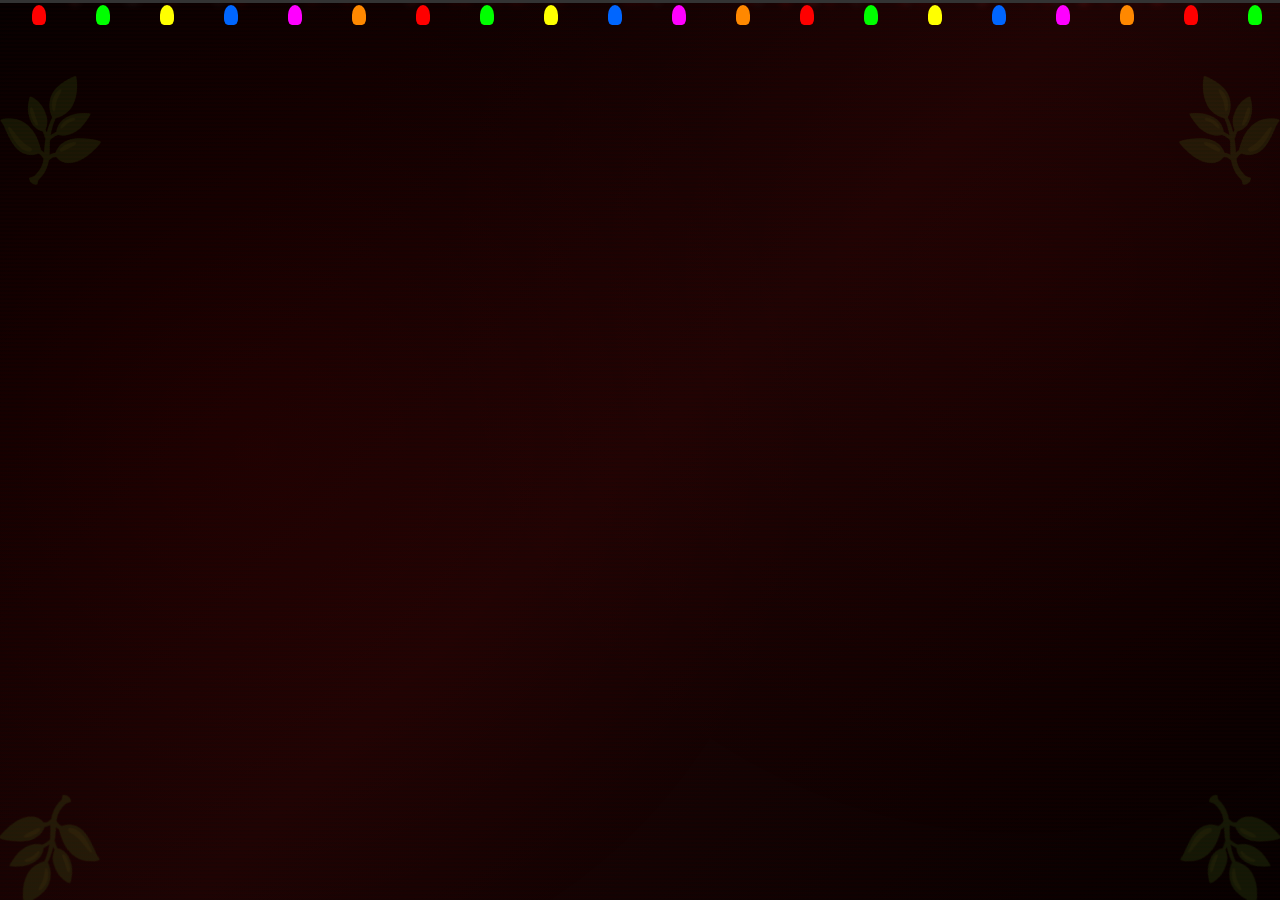
==== commit 674a1c1a: "Update Ana.html" ====
--- a/personas/Ana.html
+++ b/personas/Ana.html
@@ -1046,9 +1046,22 @@
                 Hay personas que no son de este mundo,
                 son de otro plano, de otra dimensión.
                 <br><br>
-                Aquí va tu mensaje personalizado para Ana Lucía. Cuéntale lo que significa para ti, los momentos especiales, las series que vieron juntos, las risas, los chismes.
-                <br><br>
-                Recuerda: las amistades más reales son las que se mantienen en cualquier dimensión.
+                Bueno Ana Lucía, quería agradecerte por todos estos años. De verdad significas mucho para mí. Tantos años (como casi 20) no son casualidad, y siempre vas a ser una persona muy importante para mí. Por eso hice todo esto, porque quería agradecerte, ya que nunca suelo expresar estas cosas. No se me da muy bien, la verdad.
+
+Pero bueno, con todo el cariño que te tengo, gracias por estar ahí. Gracias por burlarte de mi pasado oscuro (cuando casi te pega una traumada monumental). Me refiero a la expulsión de comida, vamos a llamarlo así para no ser tan explícitos jajajajaja.
+
+Pero bueno, el caso es que gracias por sacar siempre esos buenos momentos, esas risas y también esas penas que uno pasa, como con el papá de Bocacho, o por ir a ver películas, o simplemente por contar chismes. Son cosas que parecen pequeñas, pero terminan siendo de los recuerdos que uno más guarda.
+
+También quiero que sepas que tienes un talentazo. Pero jmmmm, no sé muy bien cómo describírtelo. Lo que haces, no sé si lo dimensionas realmente, pero por lo menos para mí no entra en la cabeza que alguien haya hecho a mano todo eso. Como que digo: nahhhh, esta gente tiene un don muy único. Así que, en tal caso de que algún día se te olvide eso, recuerda estas palabras por favor, porque de verdad no es algo común.
+
+Ojalá esta amistad durara para siempre, pero quién sabe. La vida es muy incierta. Entonces ojalá que sí, pero en tal caso de que algún día nos distanciemos, por cualquier razón, quiero que sepas que siempre te voy a querer y que siempre voy a estar agradecido por todo lo que compartimos.
+
+Ojalá triunfes en los USA o donde sea que termines yendo. La gente necesita conocer el talento que tienes, porque sinceramente sería un desperdicio que algo así se quedara oculto.
+
+Bueno, creo que eso es de lo que más me pude acordar mientras escribía esto, pero en resumen: muchas gracias por todo. Que viva la vida y los amigos que uno hace en el camino. Creo que he tenido muy buenos amigos a lo largo de los años, y tú haces parte de ellos.
+
+Te quiero mucho y gracias por todos estos años.
+
             </div>
         </div>
  
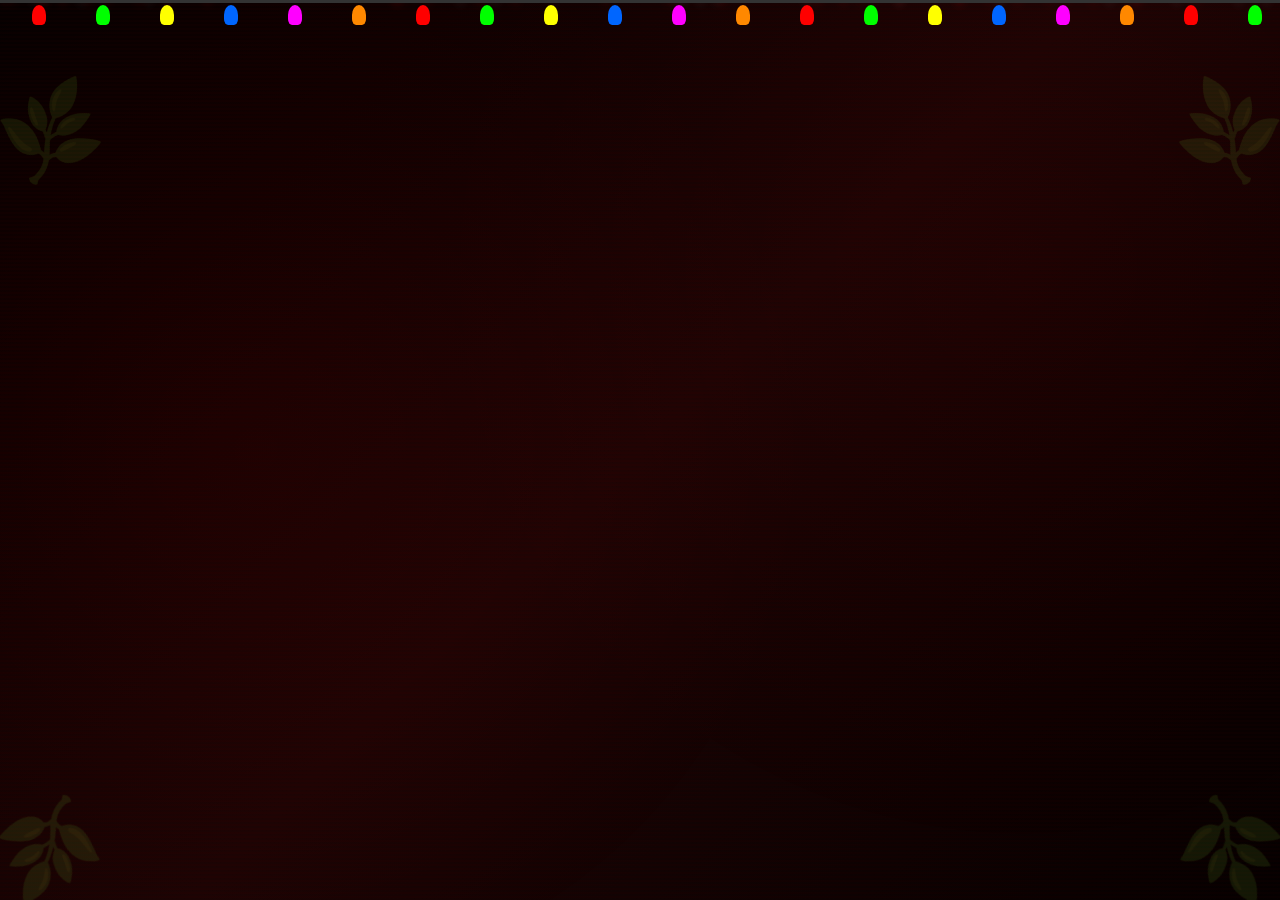
==== commit 72d51f41: "Actualización con fotos, galerías y nuevas contraseñas" ====
--- a/personas/Ana.html
+++ b/personas/Ana.html
@@ -1017,7 +1017,7 @@
  
     <!-- MÚSICA DE FONDO -->
     <audio id="musica" loop volume="0.15">
-        <source src="../media/Ana/musica.mp3" type="audio/mpeg">
+        <source src="../media/Ana Lucia/musica.mp3" type="audio/mpeg">
     </audio>
  
     <!-- CONTENIDO PRINCIPAL -->
@@ -1087,32 +1087,20 @@
             </button>
         </div>
  
-        <!-- GALERÍA DE FOTOS -->
+        <!-- GALERÍA DE FOTOS Y VIDEOS -->
         <div class="galeria" id="galeria">
             <h2>Nuestros Recuerdos</h2>
             <div class="grid-fotos">
                 <div class="foto-item">
-                    <div class="foto-placeholder">📸</div>
+                    <img src="../media/Ana Lucia/Foto 1.jpeg" alt="Foto 1">
                 </div>
- 
                 <div class="foto-item">
-                    <div class="foto-placeholder">📸</div>
+                    <img src="../media/Ana Lucia/Foto 2.jpeg" alt="Foto 2">
                 </div>
- 
-                <div class="foto-item">
-                    <div class="foto-placeholder">📸</div>
-                </div>
- 
-                <div class="foto-item">
-                    <div class="foto-placeholder">📸</div>
-                </div>
- 
-                <div class="foto-item">
-                    <div class="foto-placeholder">📸</div>
-                </div>
- 
-                <div class="foto-item">
-                    <div class="foto-placeholder">📸</div>
+                <div class="foto-item" style="aspect-ratio: auto;">
+                    <video controls style="width: 100%; height: 100%; object-fit: cover;">
+                        <source src="../media/Ana Lucia/Video 1.mp4" type="video/mp4">
+                    </video>
                 </div>
             </div>
         </div>
@@ -1130,9 +1118,9 @@
     </div>
  
     <!-- AUDIOS -->
-    <audio id="audio1"><source src="../media/Ana/audio1.mp3" type="audio/mpeg"></audio>
-    <audio id="audio2"><source src="../media/Ana/audio2.mp3" type="audio/mpeg"></audio>
-    <audio id="audio3"><source src="../media/Ana/audio3.mp3" type="audio/mpeg"></audio>
+    <audio id="audio1"><source src="../media/Ana Lucia/audio1.mp3" type="audio/mpeg"></audio>
+    <audio id="audio2"><source src="../media/Ana Lucia/audio2.mp3" type="audio/mpeg"></audio>
+    <audio id="audio3"><source src="../media/Ana Lucia/audio3.mp3" type="audio/mpeg"></audio>
  
     <script>
         // Generar Christmas Lights
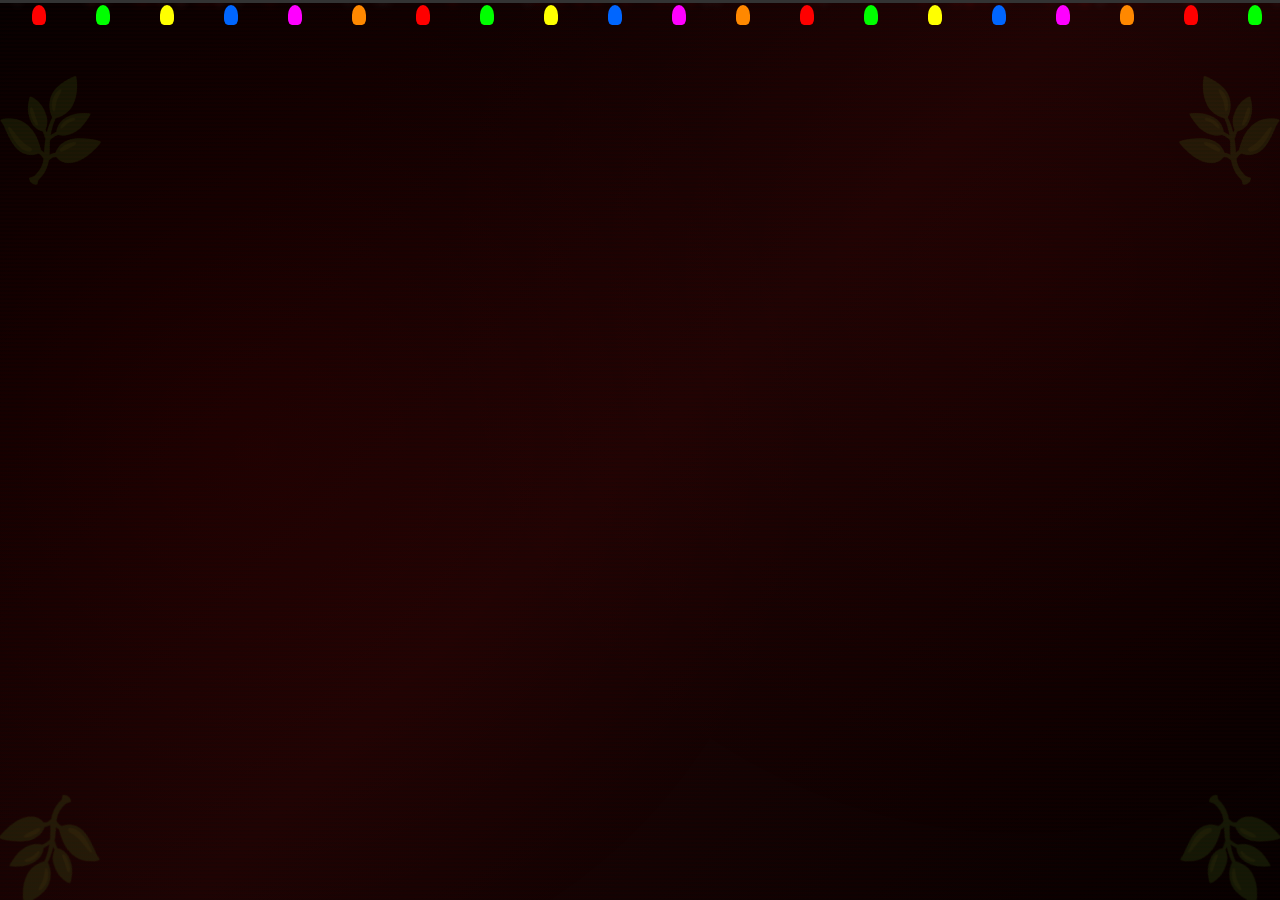
==== commit 4057594b: "Update Ana.html" ====
--- a/personas/Ana.html
+++ b/personas/Ana.html
@@ -974,6 +974,78 @@
                 margin: 0 8px;
             }
         }
+    
+        /* === LIGHTBOX PARA AMPLIAR IMÁGENES === */
+        .lightbox-overlay {
+            position: fixed;
+            top: 0;
+            left: 0;
+            width: 100%;
+            height: 100%;
+            background: rgba(0, 0, 0, 0.95);
+            z-index: 99999;
+            display: flex;
+            align-items: center;
+            justify-content: center;
+            cursor: zoom-out;
+            animation: lightbox-fade-in 0.3s ease;
+            padding: 20px;
+        }
+        
+        @keyframes lightbox-fade-in {
+            from { opacity: 0; }
+            to { opacity: 1; }
+        }
+        
+        .lightbox-overlay img,
+        .lightbox-overlay video {
+            max-width: 95%;
+            max-height: 95%;
+            object-fit: contain;
+            box-shadow: 0 0 60px rgba(255, 255, 255, 0.2);
+            border-radius: 8px;
+            animation: lightbox-zoom-in 0.3s ease;
+        }
+        
+        @keyframes lightbox-zoom-in {
+            from { transform: scale(0.8); opacity: 0; }
+            to { transform: scale(1); opacity: 1; }
+        }
+        
+        .lightbox-close {
+            position: absolute;
+            top: 20px;
+            right: 30px;
+            color: white;
+            font-size: 40px;
+            cursor: pointer;
+            background: rgba(255, 255, 255, 0.1);
+            width: 50px;
+            height: 50px;
+            border-radius: 50%;
+            display: flex;
+            align-items: center;
+            justify-content: center;
+            transition: all 0.3s ease;
+            z-index: 100000;
+        }
+        
+        .lightbox-close:hover {
+            background: rgba(255, 255, 255, 0.3);
+            transform: rotate(90deg);
+        }
+        
+        /* Cursor zoom en imágenes de galería */
+        .foto-item img,
+        .polaroid-foto img,
+        .postal img,
+        .ticket img,
+        .gallery-item img,
+        .project-card img,
+        .portfolio-item img {
+            cursor: zoom-in;
+        }
+
     </style>
 </head>
 <body>
@@ -1189,6 +1261,72 @@
                 galeria.scrollIntoView({ behavior: 'smooth', block: 'start' });
             }, 100);
         }
+    
+        // === LIGHTBOX UNIVERSAL ===
+        document.addEventListener('DOMContentLoaded', function() {
+            // Buscar todas las imágenes en galerías (excepto lightbox)
+            const selectores = [
+                '.foto-item img',
+                '.polaroid-foto img',
+                '.postal img',
+                '.ticket img',
+                '.gallery-item img',
+                '.project-card img',
+                '.portfolio-item img'
+            ];
+            
+            selectores.forEach(selector => {
+                document.querySelectorAll(selector).forEach(img => {
+                    img.addEventListener('click', function(e) {
+                        e.stopPropagation();
+                        abrirLightbox(this.src);
+                    });
+                });
+            });
+        });
+        
+        function abrirLightbox(src) {
+            const overlay = document.createElement('div');
+            overlay.className = 'lightbox-overlay';
+            
+            const closeBtn = document.createElement('div');
+            closeBtn.className = 'lightbox-close';
+            closeBtn.innerHTML = '×';
+            
+            const img = document.createElement('img');
+            img.src = src;
+            
+            overlay.appendChild(closeBtn);
+            overlay.appendChild(img);
+            
+            overlay.onclick = function() {
+                overlay.style.animation = 'lightbox-fade-in 0.3s ease reverse';
+                setTimeout(() => overlay.remove(), 280);
+            };
+            
+            document.body.appendChild(overlay);
+            
+            // Prevenir scroll
+            document.body.style.overflow = 'hidden';
+            
+            overlay.addEventListener('remove', () => {
+                document.body.style.overflow = '';
+            });
+            
+            // Restaurar scroll cuando se remueva
+            const observer = new MutationObserver((mutations) => {
+                mutations.forEach((mutation) => {
+                    mutation.removedNodes.forEach((node) => {
+                        if (node === overlay) {
+                            document.body.style.overflow = '';
+                            observer.disconnect();
+                        }
+                    });
+                });
+            });
+            observer.observe(document.body, { childList: true });
+        }
+
     </script>
  
 </body>
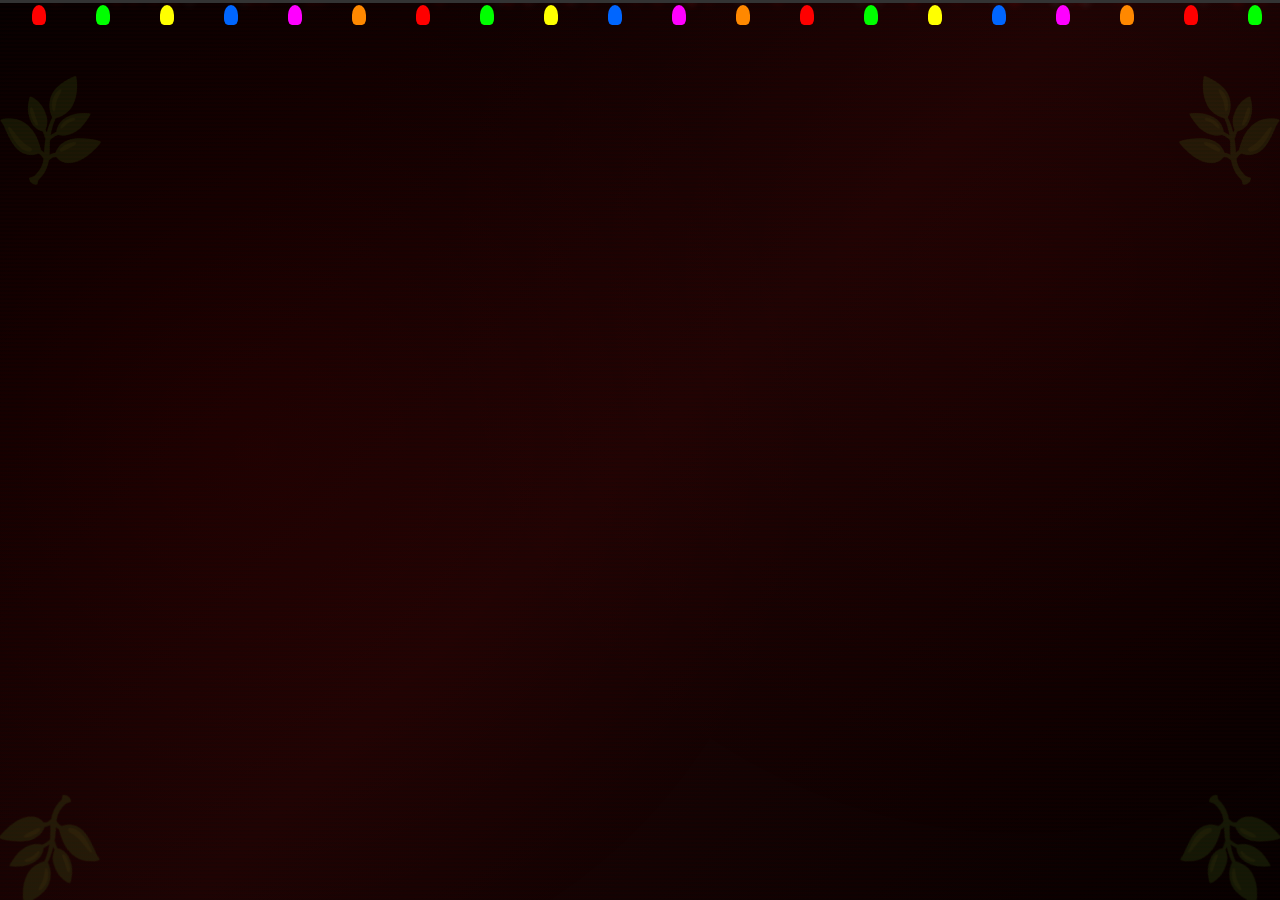
==== commit 46b10624: "Update Ana.html" ====
--- a/personas/Ana.html
+++ b/personas/Ana.html
@@ -1087,10 +1087,7 @@
     <!-- PARTÍCULAS FLOTANTES -->
     <div id="particulas"></div>
  
-    <!-- MÚSICA DE FONDO -->
-    <audio id="musica" loop volume="0.15">
-        <source src="../media/Ana Lucia/musica.mp3" type="audio/mpeg">
-    </audio>
+    
  
     <!-- CONTENIDO PRINCIPAL -->
     <div class="contenedor" id="contenedor">
@@ -1190,9 +1187,9 @@
     </div>
  
     <!-- AUDIOS -->
-    <audio id="audio1"><source src="../media/Ana Lucia/audio1.mp3" type="audio/mpeg"></audio>
-    <audio id="audio2"><source src="../media/Ana Lucia/audio2.mp3" type="audio/mpeg"></audio>
-    <audio id="audio3"><source src="../media/Ana Lucia/audio3.mp3" type="audio/mpeg"></audio>
+    <audio id="audio1"><source src="../media/Ana Lucia/Ana_Lucia_1.mp3" type="audio/mpeg"></audio>
+    <audio id="audio2"><source src="../media/Ana Lucia/Ana_Lucia_2.mp3" type="audio/mpeg"></audio>
+    <audio id="audio3"><source src="../media/Ana Lucia/Ana_Lucia_3.mp3" type="audio/mpeg"></audio>
  
     <script>
         // Generar Christmas Lights
@@ -1246,10 +1243,6 @@
         function abrirSobre() {
             document.getElementById('sobre-inicial').style.display = 'none';
             document.getElementById('contenedor').classList.add('visible');
- 
-            // Iniciar música
-            const musica = document.getElementById('musica');
-            musica.play();
         }
  
         // Álbum de fotos
